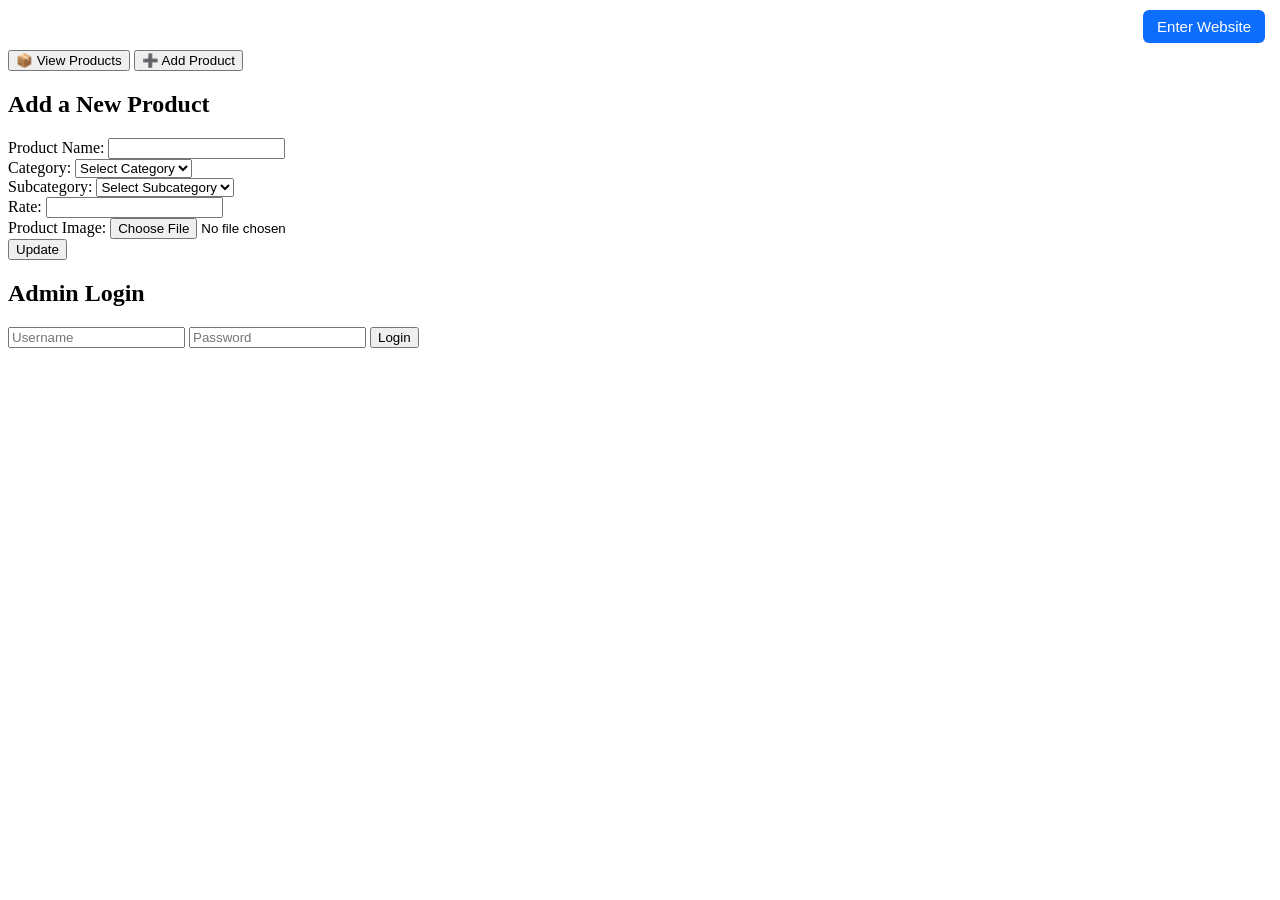
==== index.html @ 0b8990bc "Add enter site button and style adjustments Added a button to enter the website and styled it. Adjus" ====
<!DOCTYPE html>
<html lang="en">
<head>
  <meta charset="UTF-8">
  <title>Admin Panel</title>
  <meta name="viewport" content="width=device-width, initial-scale=1.0">
  <link rel="stylesheet" href="admin.css">

  <style>
    .enter-site-btn {
      position: absolute;
      top: 10px;
      right: 15px;
      background: #0d6efd;
      color: white;
      border: none;
      padding: 8px 14px;
      font-size: 15px;
      border-radius: 6px;
      cursor: pointer;
      transition: 0.3s;
    }
    .enter-site-btn:hover {
      background: #0b5ed7;
    }

    nav {
      margin-top: 50px !important; /* To avoid overlapping button */
    }

    @media (max-width: 600px) {
      .enter-site-btn {
        top: 5px;
        right: 5px;
        padding: 6px 10px;
        font-size: 13px;
      }
    }
  </style>
</head>
<body>

<button class="enter-site-btn" onclick="window.location.href='clone.html'">Enter Website</button>

<nav>
  <button onclick="showTab('viewProducts')">📦 View Products</button>
  <button onclick="showTab('addProduct')">➕ Add Product</button>
</nav>

<main>
  <section id="addProduct" class="tabContent">
    <h2>Add a New Product</h2>

    <div class="form-group">
      <label>Product Name:</label>
      <input type="text" id="productName">
    </div>

    <div class="form-group">
      <label>Category:</label>
      <select id="category" onchange="updateSubcategories()">
        <option value="">Select Category</option>
        <option value="events">Event</option>
        <option value="special">Special</option>
        <option value="catering">Catering</option>
        <option value="more">More</option>
      </select>
    </div>

    <div class="form-group">
      <label>Subcategory:</label>
      <select id="subcategory">
        <option value="">Select Subcategory</option>
      </select>
    </div>

    <div class="form-group">
      <label>Rate:</label>
      <input type="number" id="rate">
    </div>

    <div class="form-group">
      <label>Product Image:</label>
      <input type="file" id="productImage">
    </div>

    <button class="submit-btn" onclick="addProduct()">Update</button>
  </section>

  <section id="viewProducts" class="tabContent">
    <div id="categoryFilters" class="filter-bar"></div>
    <div id="subcategoryFilters" class="subfilter-bar"></div>
    <div id="productsList"></div>
  </section>
</main>

<div id="loginOverlay" class="login-overlay">
  <div class="login-box">
    <h2>Admin Login</h2>
    <input type="text" id="loginId" placeholder="Username">
    <input type="password" id="loginPassword" placeholder="Password">
    <button onclick="handleLogin()">Login</button>
    <p id="loginError" style="color:red; display:none;">Invalid credentials!</p>
  </div>
</div>

<script type="module" src="admin.js"></script>

</body>
</html>
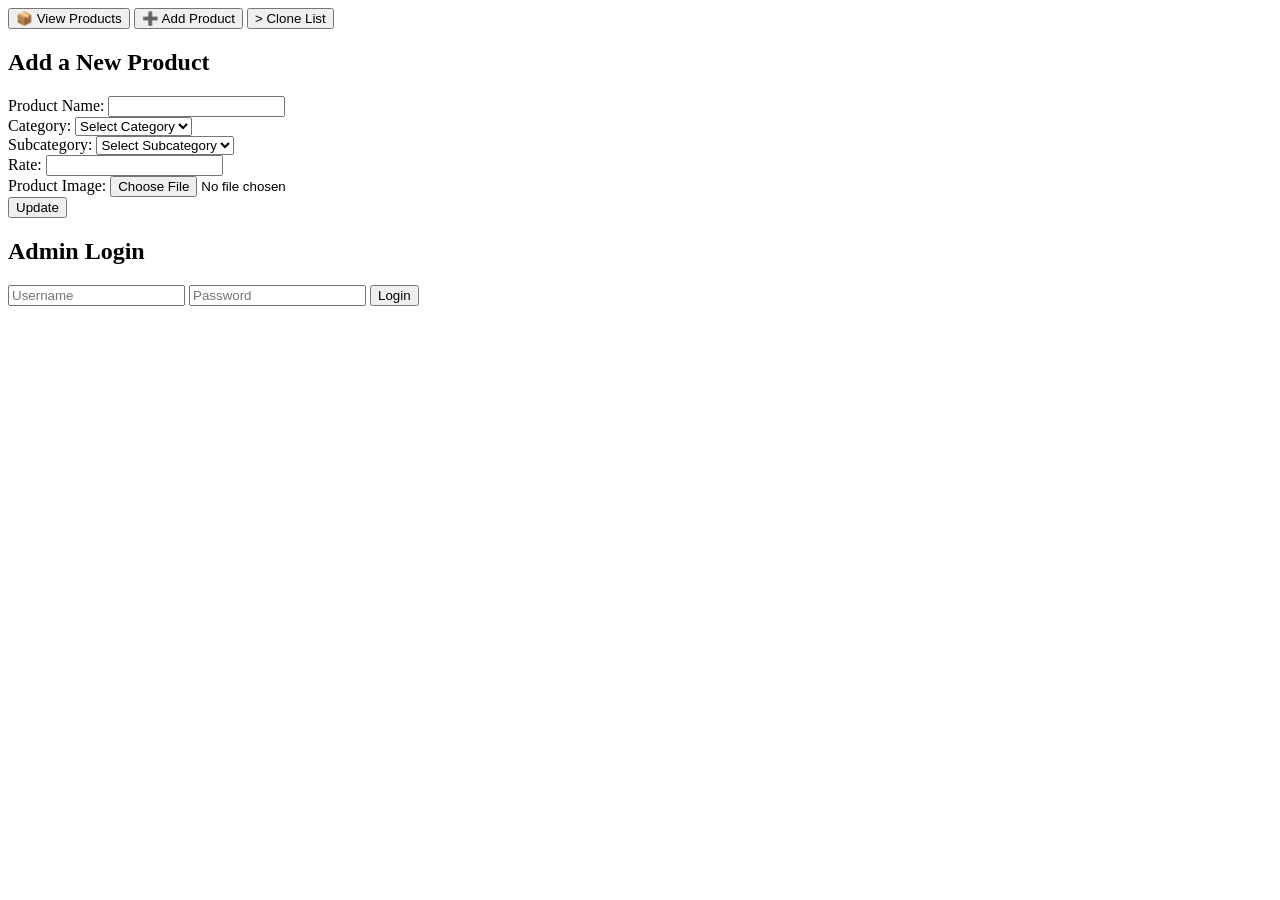
==== commit b3bf2e3a: "Refactor index.html and add Clone List button Removed inline styles and added a Clone List button." ====
--- a/index.html
+++ b/index.html
@@ -5,46 +5,13 @@
   <title>Admin Panel</title>
   <meta name="viewport" content="width=device-width, initial-scale=1.0">
   <link rel="stylesheet" href="admin.css">
-
-  <style>
-    .enter-site-btn {
-      position: absolute;
-      top: 10px;
-      right: 15px;
-      background: #0d6efd;
-      color: white;
-      border: none;
-      padding: 8px 14px;
-      font-size: 15px;
-      border-radius: 6px;
-      cursor: pointer;
-      transition: 0.3s;
-    }
-    .enter-site-btn:hover {
-      background: #0b5ed7;
-    }
-
-    nav {
-      margin-top: 50px !important; /* To avoid overlapping button */
-    }
-
-    @media (max-width: 600px) {
-      .enter-site-btn {
-        top: 5px;
-        right: 5px;
-        padding: 6px 10px;
-        font-size: 13px;
-      }
-    }
-  </style>
 </head>
 <body>
-
-<button class="enter-site-btn" onclick="window.location.href='clone.html'">Enter Website</button>
 
 <nav>
   <button onclick="showTab('viewProducts')">📦 View Products</button>
   <button onclick="showTab('addProduct')">➕ Add Product</button>
+  <button onclick="window.location.href='clone.html'">> Clone List</button>
 </nav>
 
 <main>
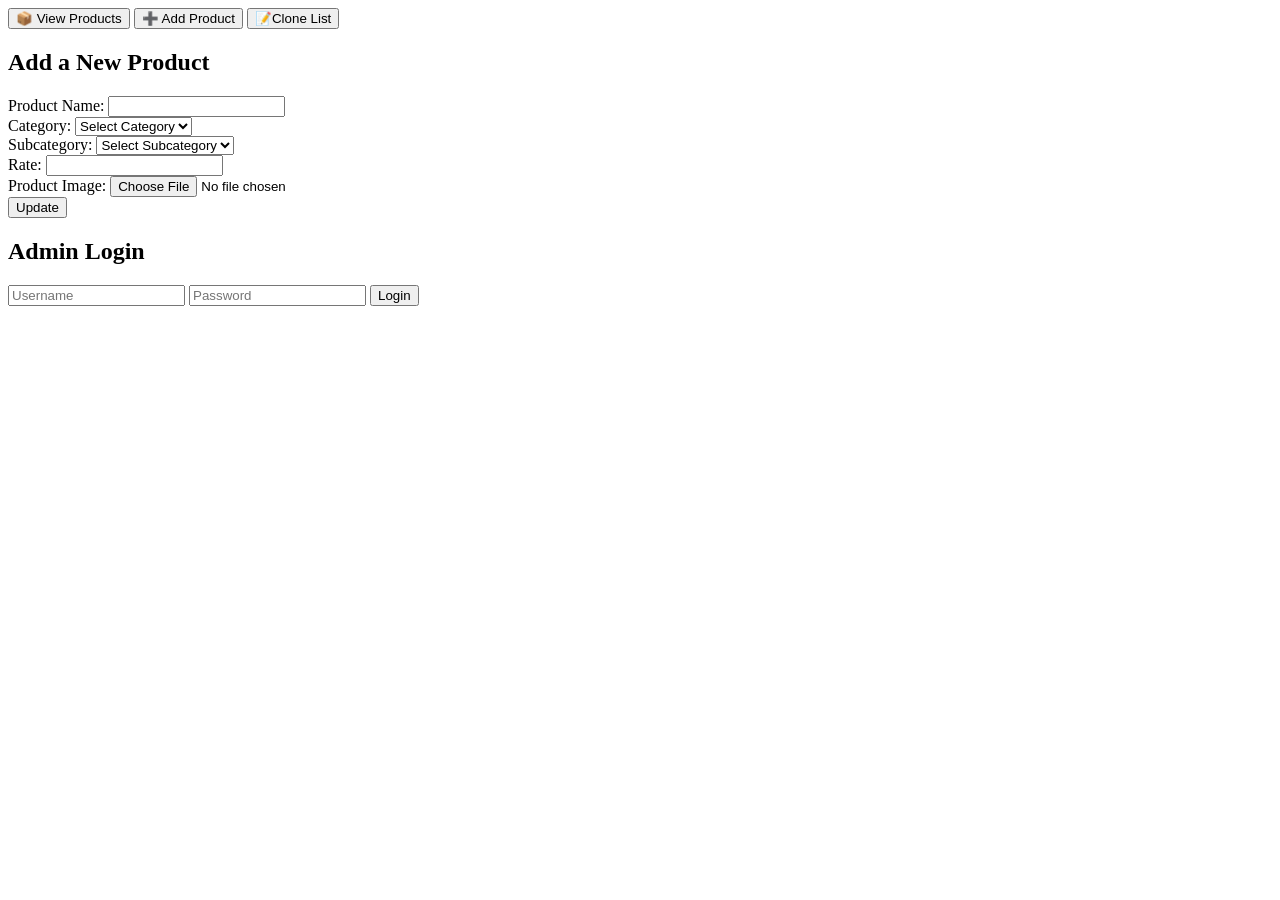
==== commit fb72a682: "Update index.html" ====
--- a/index.html
+++ b/index.html
@@ -11,7 +11,7 @@
 <nav>
   <button onclick="showTab('viewProducts')">📦 View Products</button>
   <button onclick="showTab('addProduct')">➕ Add Product</button>
-  <button onclick="window.location.href='clone.html'">> Clone List</button>
+  <button onclick="window.location.href='clone.html'">📝Clone List</button>
 </nav>
 
 <main>
@@ -75,3 +75,4 @@
 
 </body>
 </html>
+
